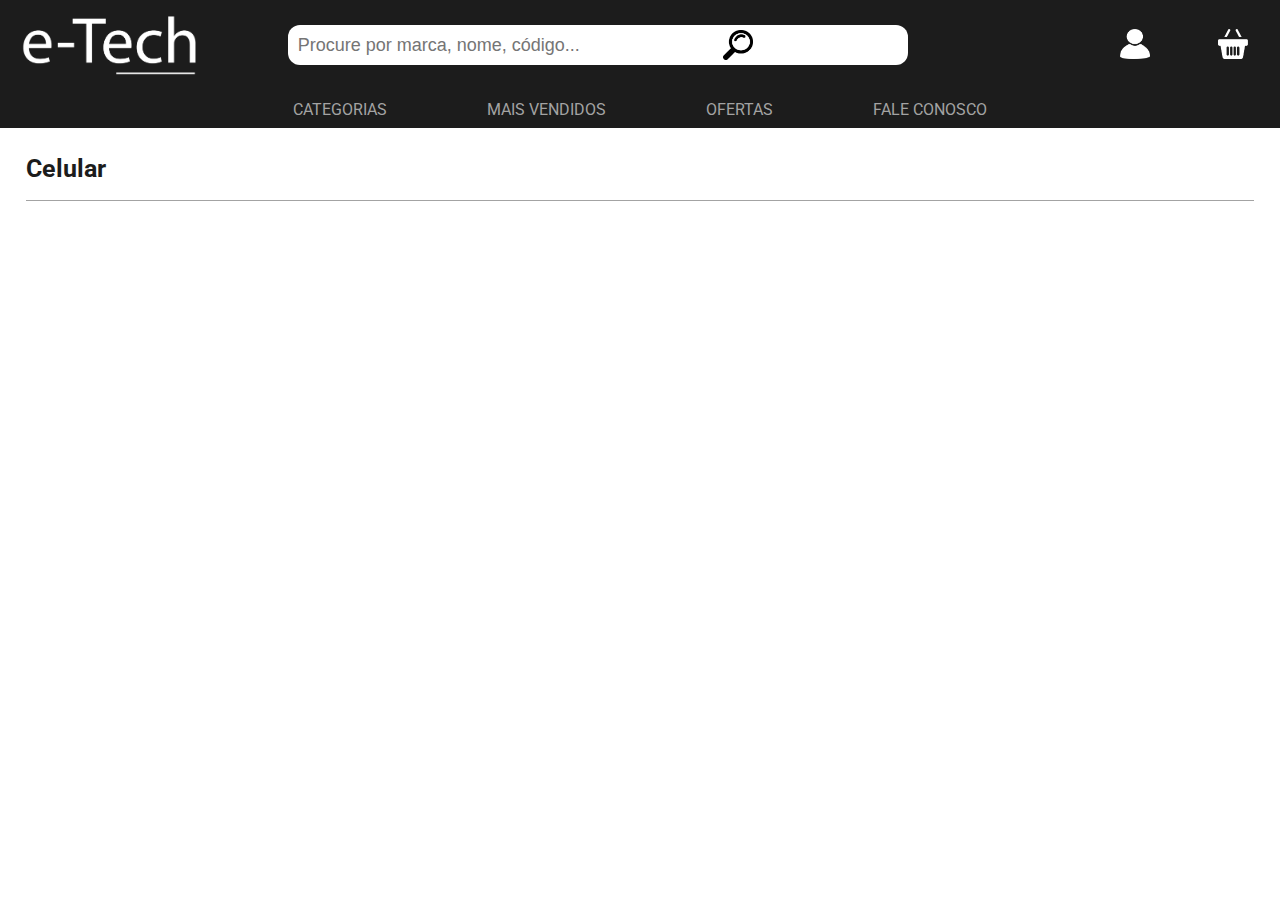
==== view/celulares.html @ eea4fe65 "importação inicial" ====
<!DOCTYPE html>
<html lang="pt-br">

<head>
    <meta charset="UTF-8">
    <meta name="viewport" content="width=device-width, initial-scale=1.0">
    <link href="https://fonts.googleapis.com/css2?family=Roboto:wght@400;500;700&display=swap" rel="stylesheet">
    <link rel="stylesheet" href="../css/style_produtos.css">
    <title>Loja</title>
</head>

<body>
    <header>


        <nav id="navbar">
            <div id="logo">
                <a href="../index.html">
                    <img src="../images/logo_provisorio.png" alt="">
                </a>
            </div>

            <form action="#" class="formBusca">
                <input type="text" name="inputBusca" id="inputBusca" placeholder="Procure por marca, nome, código...">
                <img src="../images/icone_lupa.png" alt="" style="width: 30px; height: 30px;">
            </form>
            <div id="espaco"></div>
            <form action="tela_login.html" class="formButtons">
                <button>
                    <img src="../images/icone_user.png" alt="Ícone Usuário">
                </button>
            </form>
            <form action="" class="formButtons">
                <button>
                    <img src="../images/icone_cesta.png" alt="Ícone Usuário">
                </button>
            </form>
        </nav>

        <div class="menu">
            <div id="itens_menu">

                <li>
                    <a class="itens" onclick="mostraCateg()">CATEGORIAS</a>

                </li>
                <li>
                    <a class="itens " href="# ">MAIS VENDIDOS</a>
                </li>
                <li>
                    <a class="itens " href="# ">OFERTAS</a>
                </li>
                <li>
                    <a class="itens " href="# ">FALE CONOSCO</a>
                </li>

            </div>
        </div>
        <div id="categorias" class="hide ">
            <a href="computadores.html">Computadores</a>
            <a href="comput_gamer.html">Computadores Gamers</a>
            <a href="notebook.html">Notebook</a>
            <a href="note_gamer.html">Notebook Gamer</a>
            <a href="celulares.html">Celulares</a>
            <a href="monitores.html">Monitores</a>
            <a href="mouse.html">Mouse</a>
            <a href="teclados.html">Teclado</a>
            <a href="headset.html">Headset Gamer</a>
            <a href="fones_ouvido.html">Fones de Ouvido</a>
        </div>


    </header>

    <main>

        <h1>Celular</h1>
        <div class="linha"></div>



    </main>
    <footer>

    </footer>

    <script src="../script.js "></script>
</body>


</html>
---- css/style_produtos.css ----
/* GERAL */

li {
    display: inline;
}

button {
    outline: none;
}

input {
    outline: none;
}

a {
    cursor: pointer;
}


/* FIM GERAL */

body {
    width: 100%;
    height: 100%;
    margin: 0;
    font-family: 'Roboto', sans-serif;
}

nav {
    width: 100%;
    height: 90px;
    background-color: #1C1C1C;
    display: flex;
}

#logo {
    width: 200px;
    height: 90px;
    background-color: #1C1C1C;
    text-align: center;
    color: white;
    margin-left: 1%;
    display: flex;
    justify-content: center;
    align-items: center;
}

#logo img {
    width: 179px;
    height: 71px;
}

.formBusca {
    width: 800px;
    height: 90px;
    color: #000;
    font-size: 20px;
    font-family: arial;
    font-weight: bold;
    display: flex;
    justify-content: center;
    align-items: center;
    position: relative;
}

.formBusca input {
    padding: 10px;
    height: 20px;
    display: flex;
    justify-content: center;
    align-items: center;
}

.formBusca img {
    position: absolute;
    margin-left: 280px;
}

form #inputBusca {
    height: 20px;
    width: 600px;
    font-size: 18px;
    border-radius: 12px;
    border: 0;
    padding: 10px;
}

#espaco {
    width: 100px;
    height: 70px;
}

.formButtons {
    width: 100px;
    display: flex;
    justify-content: center;
    align-items: center;
}

#navbar button {
    background-color: #1C1C1C;
    border: 0;
    cursor: pointer;
    color: white;
    margin-left: 3%;
}

#navbar button img {
    width: 30px;
    height: 30px;
}


/*retangulo*/

#itens_menu {
    background-color: #1C1C1C;
    width: 100%;
    height: 3vw;
    margin: 0;
    margin-top: 0px;
    display: flex;
    justify-content: center;
    align-items: center;
}


/*itens*/

#itens_menu a {
    color: #a3a3a3;
    text-decoration: none;
    font-size: 16px;
    padding: 0 50px 0 50px;
}

#itens_menu a:hover {
    color: white;
}

#buttonUserCar {
    display: block;
}

#categorias {
    width: 200px;
    height: 320px;
    background-color: white;
    margin-left: 22vw;
    position: absolute;
    border: 1px solid rgb(136, 136, 136);
    z-index: 1;
    box-shadow: 8px 8px 0px rgba(104, 104, 104, 0.637);
}

#categorias a {
    display: block;
    text-decoration: none;
    font-size: 18px;
    padding: 5px;
    color: black;
}

#categorias a:hover {
    color: rgb(255, 255, 255);
    background-color: rgb(136, 136, 136);
}

#categorias.hide {
    opacity: 0;
    visibility: hidden;
}


/* MAIN  */


/*main {
    display: flex;
    flex-direction: center;
    justify-content: center;
    align-items: center;
}*/

h1 {
    color: #1C1C1C;
    font-size: 25px;
    margin-left: 2%;
    margin-top: 2%;
}

.linha {
    width: 96%;
    height: 1px;
    background-color: #a3a3a3;
    margin-left: 2%;
}
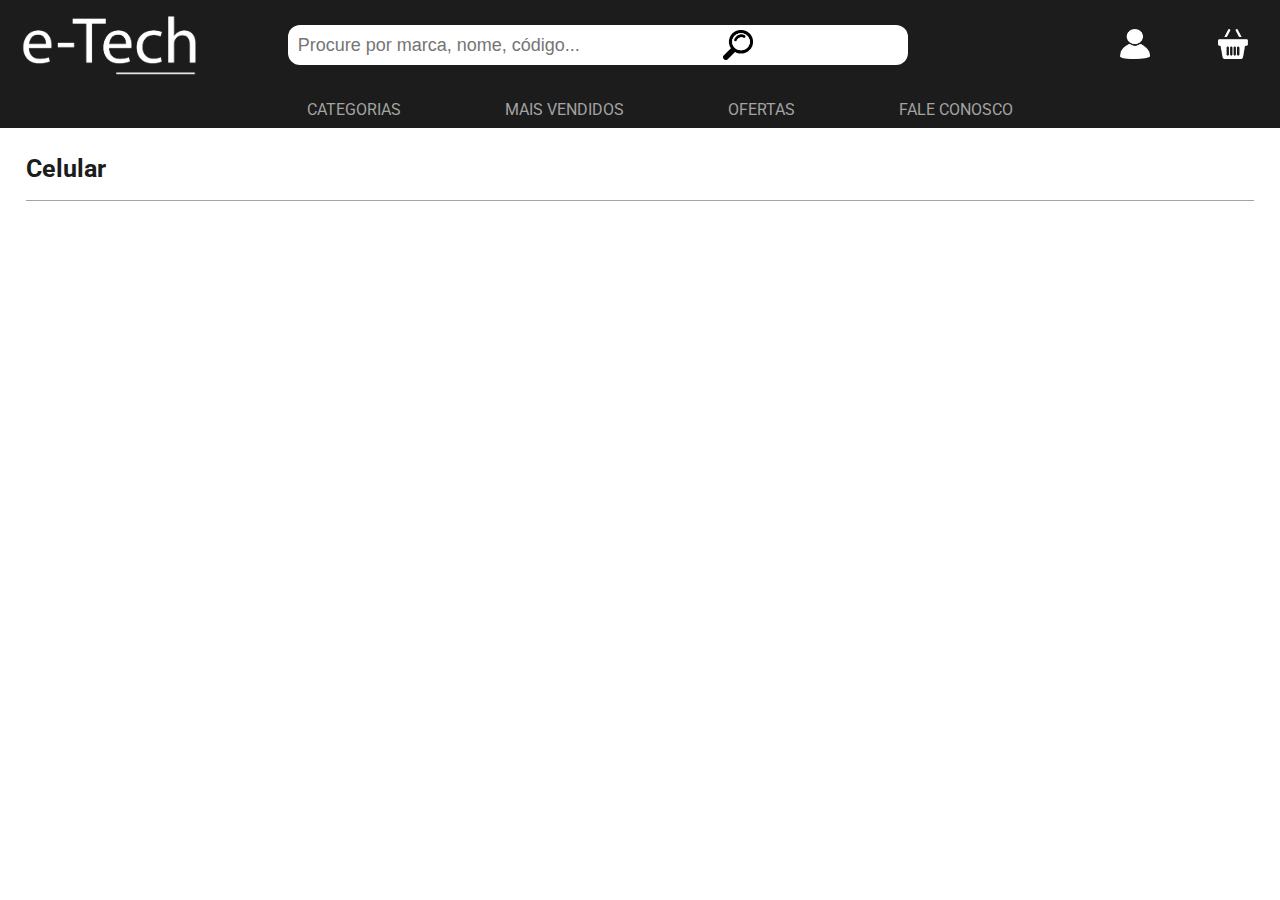
==== commit 998f04f0: "alterações" ====
--- a/view/celulares.html
+++ b/view/celulares.html
@@ -40,19 +40,21 @@
         <div class="menu">
             <div id="itens_menu">
 
-                <li>
-                    <a class="itens" onclick="mostraCateg()">CATEGORIAS</a>
+                <ul>
+                    <li>
+                        <a class="itens" onclick="mostraCateg()">CATEGORIAS</a>
 
-                </li>
-                <li>
-                    <a class="itens " href="# ">MAIS VENDIDOS</a>
-                </li>
-                <li>
-                    <a class="itens " href="# ">OFERTAS</a>
-                </li>
-                <li>
-                    <a class="itens " href="# ">FALE CONOSCO</a>
-                </li>
+                    </li>
+                    <li>
+                        <a class="itens " href="# ">MAIS VENDIDOS</a>
+                    </li>
+                    <li>
+                        <a class="itens " href="# ">OFERTAS</a>
+                    </li>
+                    <li>
+                        <a class="itens " href="# ">FALE CONOSCO</a>
+                    </li>
+                </ul>
 
             </div>
         </div>
--- a/css/style_produtos.css
+++ b/css/style_produtos.css
@@ -1,5 +1,3 @@
-/* GERAL */
-
 li {
     display: inline;
 }
